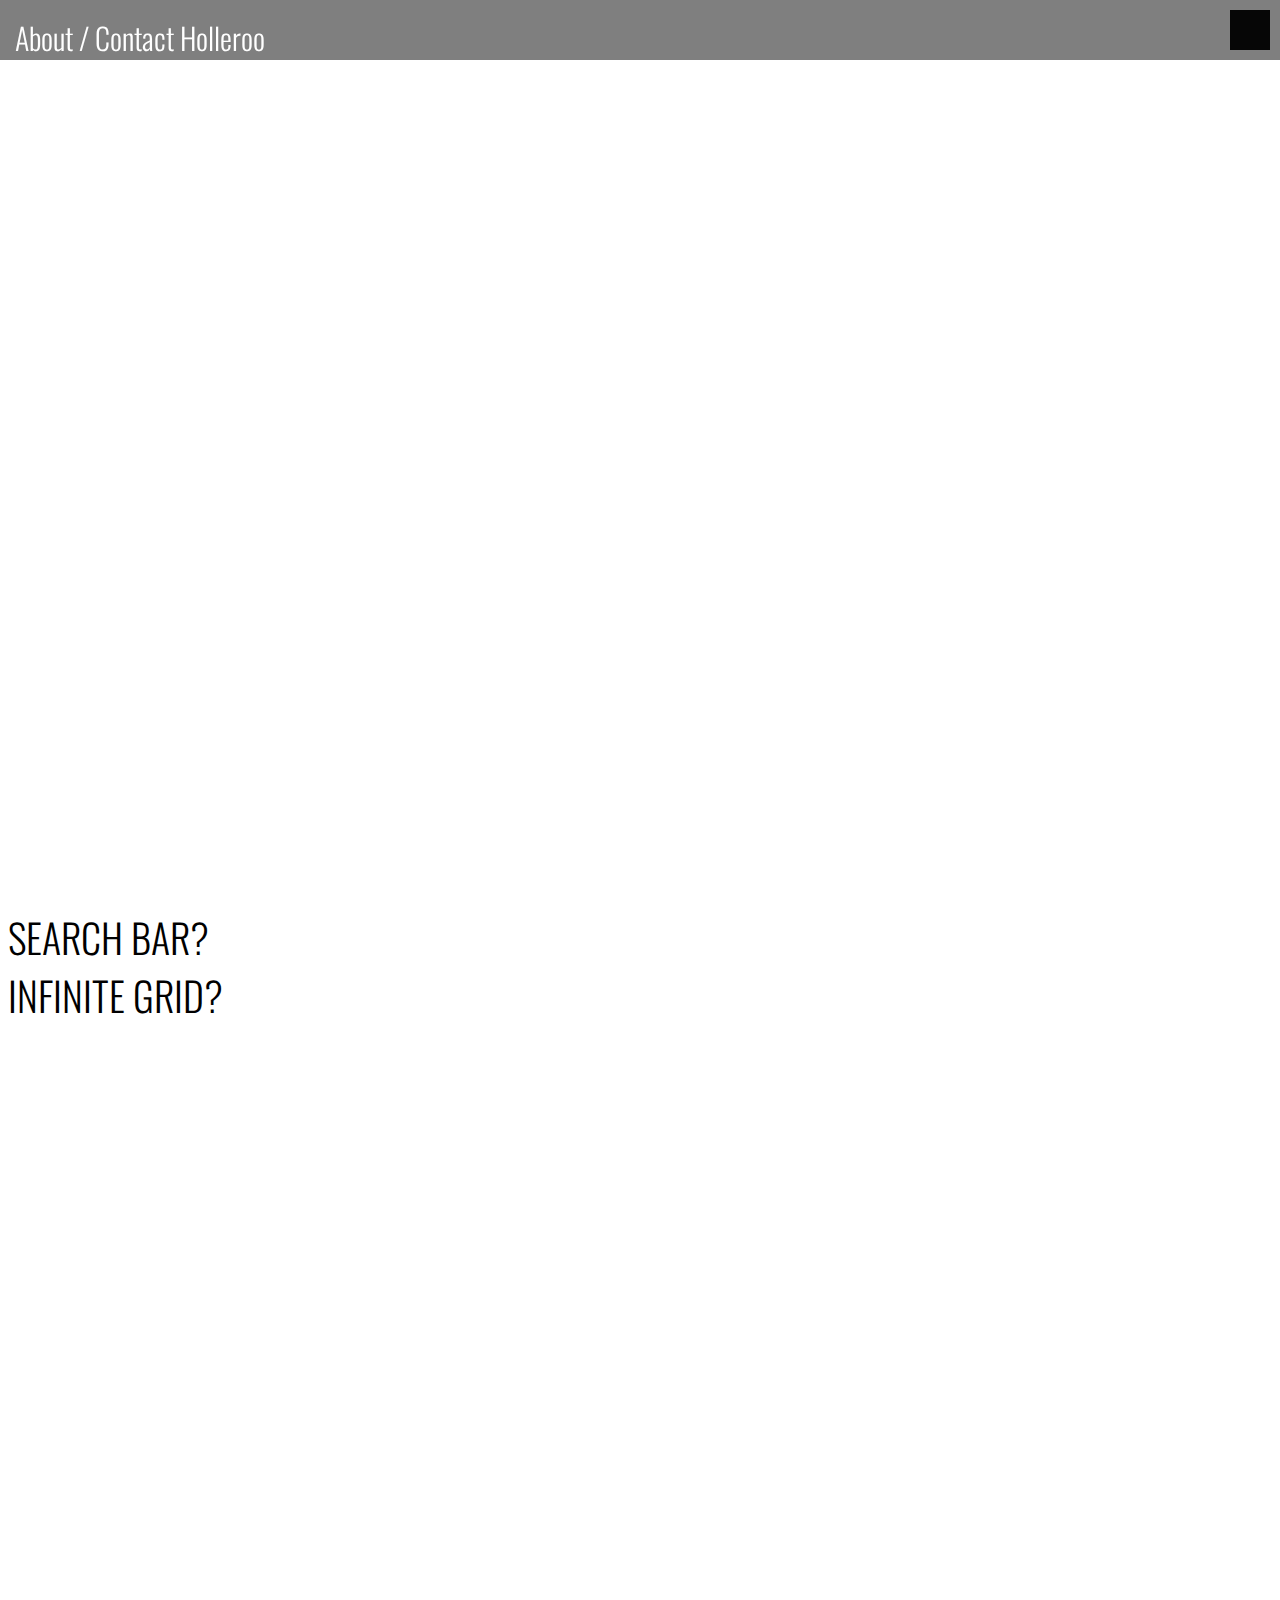
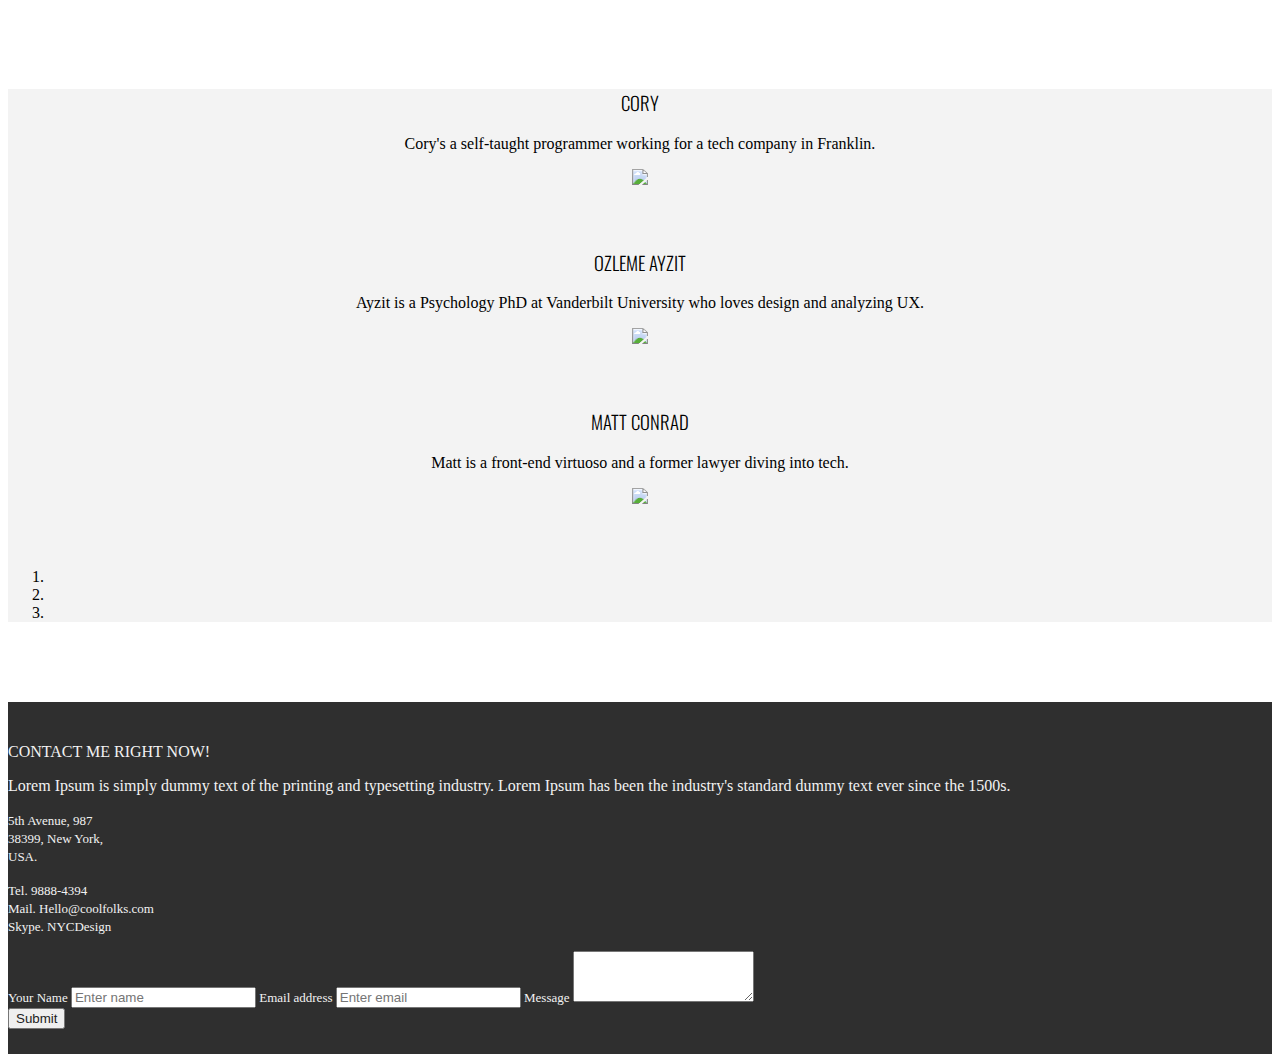
==== about-contact.html @ 1237de87 "menu updates and two pages" ====
<!DOCTYPE html>
<html lang="en">
  <head>
    <meta charset="utf-8">
    <meta http-equiv="X-UA-Compatible" content="IE=edge">
    <meta name="viewport" content="width=device-width, initial-scale=1">
    <meta name="description" content="">
    <meta name="author" content="">
    <link rel="shortcut icon" href="assets/ico/favicon.ico">

    <title>Project Roo Wall</title>

    <!-- Bootstrap core CSS -->
    <link href="assets/css/bootstrap.css" rel="stylesheet">

    <!-- Custom styles for this template -->
    <link href="assets/css/style.css" rel="stylesheet">
    <link href="assets/css/font-awesome.min.css" rel="stylesheet">
    <link href="assets/js/fancybox/jquery.fancybox.css" rel="stylesheet" />

    <!-- Just for debugging purposes. Don't actually copy this line! -->
    <!--[if lt IE 9]><script src="../../assets/js/ie8-responsive-file-warning.js"></script><![endif]-->

    <!-- HTML5 shim and Respond.js IE8 support of HTML5 elements and media queries -->
    <!--[if lt IE 9]>
      <script src="https://oss.maxcdn.com/libs/html5shiv/3.7.0/html5shiv.js"></script>
      <script src="https://oss.maxcdn.com/libs/respond.js/1.4.2/respond.min.js"></script>
    <![endif]-->
  </head>

  <body data-spy="scroll" data-offset="0" data-target="#theMenu">
		
	<!-- Menu -->
	<nav class="menu" id="theMenu">
		<div class="menu-wrap">
			<h1 class="logo"><a href="index.html#home">holleroo</a></h1>
			<i class="fa fa-times menu-close"></i>
			<a href="#home" class="smoothScroll">#centerroo</a>
			<a href="#about" class="smoothScroll">#whichstage</a>
			<a href="#portfolio" class="smoothScroll">#whatstage</a>
			<a href="#services" class="smoothScroll">#thisstage</a>
			<a href="about-contact.html" class="smoothScroll">About / Contact</a>
			<a href="#"><i class="fa fa-facebook"></i></a>
			<a href="#"><i class="fa fa-twitter"></i></a>
			<a href="#"><i class="fa fa-dribbble"></i></a>
			<a href="#"><i class="fa fa-envelope"></i></a>
		</div>
		
		<!-- Menu button -->
		<div id="menuToggle"><i class="fa fa-bars"></i></div>
	</nav>

	<section id="home" name="home"></section>
	<div id="top_headerwrap">
		<h1>About / Contact Holleroo</h1>
	</div>
	<div id="headerwrap">
		<div class="container">
			<div class="row">
				<div class="col-md-6 col-md-offset-3">
					<h1></h1>
				</div>
			</div><! --/row -->
		</div><! --/container -->
	</div><! --/headerwrap -->
	
	<section id="about" name="about"></section>
	<div id="aboutwrap">
		<div class="container">
			<div class="row">
				<div class="col-lg-8 name-desc">
					<h2>SEARCH BAR?<br/>INFINITE GRID?</h2>
					<div class="name-zig"></div>
				</div><! --/col-lg-8-->
		
			</div><!-- /row -->
		</div><!-- /container -->
	</div><!-- /aboutwrap -->
	
	<! -- ABOUT SEPARATOR -->
	<div class="sep about" data-stellar-background-ratio="0.5"></div>

	
	<div id="testimonials">
		<div class="container">
			<div class="row">
				<div class="col-lg-8 col-lg-offset-2 mt">
				
					<div id="carousel-example-generic" class="carousel slide" data-ride="carousel">
					  <!-- Wrapper for slides -->
					  <div class="carousel-inner">
					    <div class="item active mb centered">
					      <h3>CORY</h3>
					      <p>Cory's a self-taught programmer working for a tech company in Franklin.</p>
					      <p><img class="img-circle" src="assets/img/pic-t1.jpg" width="80"></p>
					    </div>

					    <div class="item mb centered">
					      <h3>OZLEME AYZIT</h3>
					      <p>Ayzit is a Psychology PhD at Vanderbilt University who loves design and analyzing UX.</p>
					      <p><img class="img-circle" src="assets/img/pic-t2.jpg" width="80"></p>
					    </div>

					    <div class="item mb centered">
					      <h3>MATT CONRAD</h3>
					      <p>Matt is a front-end virtuoso and a former lawyer diving into tech.</p>
					      <p><img class="img-circle" src="assets/img/pic-t3.jpg" width="80"></p>
					    </div>

					  </div>
					  <!-- Indicators -->
					  <ol class="carousel-indicators">
					    <li data-target="#carousel-example-generic" data-slide-to="0" class="active"></li>
					    <li data-target="#carousel-example-generic" data-slide-to="1"></li>
					    <li data-target="#carousel-example-generic" data-slide-to="2"></li>
					  </ol>
					</div>
					  
				</div><! --/col-lg-8 -->
			</div><! --/row -->
		</div><! --/container -->
	</div><! --/testimonials -->
		
	<div id="contactwrap">
		<div class="container">
			<div class="row">
				<div class="col-lg-6">
					<p>CONTACT ME RIGHT NOW!</p>
					<p>Lorem Ipsum is simply dummy text of the printing and typesetting industry. Lorem Ipsum has been the industry's standard dummy text ever since the 1500s.</p>
					<p>
						<small>5th Avenue, 987<br/>
						38399, New York,<br/>
						USA.</small>
					</p>
					<p>
						<small>Tel. 9888-4394<br/>
						Mail. Hello@coolfolks.com<br/>
						Skype. NYCDesign
					</p>
			
				</div>
				
				<div class="col-lg-6">
					<form role="form">
					  <div class="form-group">
					    <label for="exampleInputName1">Your Name</label>
					    <input type="email" class="form-control" id="exampleInputEmail1" placeholder="Enter name">
					    <label for="exampleInputEmail1">Email address</label>
					    <input type="email" class="form-control" id="exampleInputEmail1" placeholder="Enter email">
					    <label for="exampleInputText1">Message</label>
					    <textarea class="form-control" rows="3"></textarea>
					  </div>
					  <button type="submit" class="btn btn-default">Submit</button>
					</form>
				</div>
			
			</div><! --/row -->
		</div><!-- /container -->
	</div>
	
    <!-- Bootstrap core JavaScript
    ================================================== -->
    <!-- Placed at the end of the document so the pages load faster -->
    <script src="https://ajax.googleapis.com/ajax/libs/jquery/1.11.0/jquery.min.js"></script>
	<script src="assets/js/classie.js"></script>
    <script src="assets/js/bootstrap.min.js"></script>
    <script src="assets/js/smoothscroll.js"></script>
	<script src="assets/js/jquery.stellar.min.js"></script>
	<script src="assets/js/fancybox/jquery.fancybox.js"></script>    
	<script src="assets/js/main.js"></script>
		<script>
		$(function(){
			$.stellar({
				horizontalScrolling: false,
				verticalOffset: 40
			});
		});
		</script>
		
		<script type="text/javascript">
      $(function() {
        //    fancybox
          jQuery(".fancybox").fancybox();
      });
	   </script>

  </body>
</html>
---- assets/css/style.css ----
/*
 * Author: Carlos Alvarez
 * URL: http://Alvarez.is
 *
 * Project Name: NYC Design
 * Version: 1.0
 * Date: 04-20-2014
 * URL: 
 */


/* ==========================================================================
   Base Styles, Bootstrap Modifications & Fonts Import
   ========================================================================== */

@import url(http://fonts.googleapis.com/css?family=Oswald:400,300,700);
@import url(http://fonts.googleapis.com/css?family=Lato:400,700);

html,
button,
input,
select,
textarea {
    color: #222;
}

/*
 * Remove text-shadow in selection highlight: h5bp.com/i
 * These selection rule sets have to be separate.
 * Customize the background color to match your design.
 */

::-moz-selection {
    background: #f2c2c9;
    color: #a4003a;
    text-shadow: none;
}

::selection {
    background: #16a085;
    color: #a4003a;
    text-shadow: none;
}

/*
 * A better looking default horizontal rule
 */

 hr {
    display: block;
    height: 1px;
    border: 0;
    border-top: 1px solid #ccc;
    margin: 1em 0;
    padding: 0;
}

.centered {
	text-align: center
}


/* ==========================================================================
   General styles
   ========================================================================== */

html,
body {
    height: 100%;
}

body {
    font-family: "Lato" sans-serif;
    font-weight: 400;
    font-size: 16px;
    color: #000;

    -webkit-font-smoothing: antialiased;
    -webkit-overflow-scrolling: touch;
}

h1, h2, h3, h4, h5, h6 {
	font-family: "Oswald", sans-serif;
	font-weight: 300;
}

/* ==========================================================================
   MENU CONFIGURATION
   ========================================================================== */

.menu {
	position: fixed;
	right: -200px;
	width: 260px;
	height: 100%;
	top: 0;
	z-index: 20;
	text-align: left;
}

.menu.menu-open {
	right: 0px;
}

.menu-wrap {
	position: absolute;
	top: 0;
	left: 60px;
	background: #1a1a1a;
	width: 200px;
	height: 100%;
}

.menu h1.logo a {
	font-family: "Oswald", sans-serif;
	font-size: 16px;
	font-weight: 700;
	letter-spacing: 0.15em;
	line-height: 40px;
	text-transform: uppercase;
	color: #ffffff;
	margin-top: 20px;
}

.menu h1.logo a:hover {
	color: #f85c37;
}

.menu img.logo {
	margin: 20px 0;
	max-width: 160px;
}

.menu a {
	margin-left: 20px;
	color: #808080;
	display: block;
	font-size: 12px;
	font-weight: 700;
	line-height: 40px;
	letter-spacing: 0.1em;
	text-transform: uppercase;
}

.menu a:hover {
	color: #ffffff;
}

.menu a:active {
	color: #ffffff;
}

.menu a > i {
	float: left;
	display: inline-block;
	vertical-align: middle; 
	text-align: left;
	width: 25px;
	font-size: 14px;
	line-height: 40px;
	margin: 25px 2px;
}

.menu-close {
	cursor: pointer;
	display: block;
	position: absolute;
	font-size: 14px;
	color: #808080;
	width: 40px;
	height: 40px;
	line-height: 40px;
	top: 20px;
	right: 5px;
	-webkit-transition: all .1s ease-in-out;
	   -moz-transition: all .1s ease-in-out;
		-ms-transition: all .1s ease-in-out;
		 -o-transition: all .1s ease-in-out;
			transition: all .1s ease-in-out;
}

.menu-close:hover {
	color: #ffffff;
	-webkit-transition: all .1s ease-in-out;
	   -moz-transition: all .1s ease-in-out;
		-ms-transition: all .1s ease-in-out;
		 -o-transition: all .1s ease-in-out;
			transition: all .1s ease-in-out;
}

/* Push the body after clicking the menu button */
.body-push {
	overflow-x: hidden;
	position: relative;
	left: 0;
}

.body-push-toright {
	left: 200px;
}

.body-push-toleft {
	left: -200px;
}

.menu,
.body-push {
	-webkit-transition: all .3s ease;
	   -moz-transition: all .3s ease;
		-ms-transition: all .3s ease;
		 -o-transition: all .3s ease;
			transition: all .3s ease;
}

#menuToggle {
	position: absolute;
	top: 10px;
	left: 10px;
	/*z-index: 20;*/
	display: block;
	text-align: center;
	font-size: 14px;
	color: #ffffff;
	width: 40px;
	height: 40px;
	line-height: 40px;
	cursor: pointer;
	background: rgba(0,0,0, 0.95);
	-webkit-transition: all .1s ease-in-out;
	   -moz-transition: all .1s ease-in-out;
		-ms-transition: all .1s ease-in-out;
		 -o-transition: all .1s ease-in-out;
			transition: all .1s ease-in-out;
}

#menuToggle:hover {
	color: #ffffff;
	background: rgba(0,0,0,0.55);
	-webkit-transition: all .1s ease-in-out;
	   -moz-transition: all .1s ease-in-out;
		-ms-transition: all .1s ease-in-out;
		 -o-transition: all .1s ease-in-out;
			transition: all .1s ease-in-out;
}


/* ==========================================================================
   Wrap Sections
   ========================================================================== */

#top_headerwrap {
	background-color: rgba(0, 0, 0, 0.5);
    color: white;
    position: fixed;
    z-index: 10;
    top: 0;
    left: 0;
    width: 100%;
    height: 60px;
    padding: 0;
    margin: 0;
    /*text-align: right;*/
   	padding-right: 60px;
}

#top_headerwrap h1 {
	font-family: 'Oswald', sans-serif;
	font-size: 30px;
	font-weight: 300;
	margin: 15px;
}

#top_headerwrap h1.menu-open {
	right: 90px;
}

#headerwrap {
	background: url(../img/bonnaroo_aerial.jpg) no-repeat center top;
	margin-top: 0px;
	padding-top:120px;
	text-align:center;
	background-attachment: relative;
	background-position: center center;
	min-height: 700px;
	width: 100%;
	
    -webkit-background-size: 100%;
    -moz-background-size: 100%;
    -o-background-size: 100%;
    background-size: 100%;

    -webkit-background-size: cover;
    -moz-background-size: cover;
    -o-background-size: cover;
    background-size: cover;
}

#headerwrap h1 {
	color:#ffffff;
	margin-top: 90px;
	padding-bottom: 30px;
	letter-spacing: 8px;
	font-size: 100px;
	font-weight: bold;
	text-shadow: 2px 2px 2px #000;
}

/* About Wrap & Conf */
#aboutwrap {
	margin-top: 80px;
	margin-bottom: 80px;
}

.name {
	text-align: center;
}
.name p {
	font-size: 22px;
	font-weight: lighter;
	margin-top: 15px;
	letter-spacing: 2px;
}

.name-label {
	width: 60px;
	height: 60px;
	margin: 0 auto 45px;
	border-top: 1px solid #000;
	background: url(../img/name-label.png) center bottom no-repeat;
	background-size: 35px 35px;
}

.name-zig {
	width: 73px;
	height: 17px;
	margin: 38px 0 38px;
	background: url(../img/name-zig.png) 0 0 no-repeat;
	background-size: 73px 17px;
}

.name-desc h2 {
	font-family: 'Oswald', sans-serif;
	font-size: 40px;
	line-height: 1.45;
	font-weight: 300;
}

/* Separator About - Parallax Section */
.sep {
	background-attachment: fixed;
	background-position: 50% 0;
	background-repeat: no-repeat;
	height: 450px;
	position: relative;
}
.about {
	background-image: url(../img/bonnaroo_crowd.jpg);
	-webkit-background-size: cover;
    -moz-background-size: cover;
    -o-background-size: cover;
    background-size: cover;

}

/* Portfolio Wrap Section */
#portfoliowrap {
	display: block;
	margin-top: 80px;
	margin-bottom: 80px;
}

#portfoliowrap h1 {
	font-weight: 300;
	text-align: center;
	margin-bottom: 50px;
}
.mt {
	margin-top: 50px;
}

.mb {
	margin-bottom: 60px;
}

#portfoliowrap i {
	font-size: 50px;
}

.proc {
	padding-top: 15px;
	padding-bottom: 15px;
	border-bottom: solid 2px transparent;
}

#portfoliowrap .proc:hover {
	background-color: #eee;
	border-bottom: solid 2px #2f2f2f
}

.portfolio {
	background-image: url(../img/portfolio-sep.jpg);
}

/* Service Wrap */
#servicewrap {
	display: block;
	margin-top: 80px;
	margin-bottom: 80px;
}

#servicewrap h1 {
	font-weight: 300;
	text-align: center;
	margin-bottom: 20px;
}

.service {
	text-align: left;
}

.service small {
	font-size: 12px;
	font-weight: bold
}

.service i {
	float: left;
	margin-right: 15px;
	font-size: 30px;
	vertical-align: middle;
}

.service .text {
	color: #767676
}

/* Testimonials Wrap */
#testimonials {
	display: block;
	margin-top: 80px;
	margin-bottom: 80px;
	background-color: #f3f3f3;
}

/* Contact Wrap */
#contactwrap {
	background-color: #2f2f2f;
	margin-top: 0px;
	padding-top: 25px;
	padding-bottom: 25px;
}

#contactwrap p {
	color: #f2f2f2;
}

#contactwrap small {
	font-size: 13px;
}

.contact {
	background-image: url(../img/bonnaroo_crowd.jpg);
	-webkit-background-size: cover;
    -moz-background-size: cover;
    -o-background-size: cover;
    background-size: cover;
}

#contactwrap label {
	color: #f2f2f2;
	margin-top: 10px;
}


/* Gallery Configuration */
.photo-wrapper {
  display: block;
  position: relative;
  overflow: hidden;
  background-color: #2f2f2f;
  -webkit-transition: background-color 0.4s;
  -moz-transition: background-color 0.4s;
  -o-transition: background-color 0.4s;
  transition: background-color 0.4s;
}
.project .overlay {
  position: absolute;
  text-align: center;
  color: #fff;
  opacity: 0;
  filter: alpha(opacity=0);
  -webkit-transition: opacity 0.4s;
  -moz-transition: opacity 0.4s;
  -o-transition: opacity 0.4s;
  transition: opacity 0.4s;
  
}

.project:hover .photo-wrapper {
  background-color: #2f2f2f;
	background-image:url(../img/zoom.png);
	background-repeat:no-repeat;
	background-position:center;
	top: 0;
	bottom: 0;
	left: 0;
	right: 0;
	position: relative;
}
.project:hover .photo {
  opacity: 10;
  filter: alpha(opacity=4000);
  opacity: 0.1;
  filter: alpha(opacity=40);
}
.project:hover .overlay {
  opacity: 100;
  filter: alpha(opacity=10000);
  opacity: 1;
  filter: alpha(opacity=100);
}

.desc {
	margin-top: 25px;
}
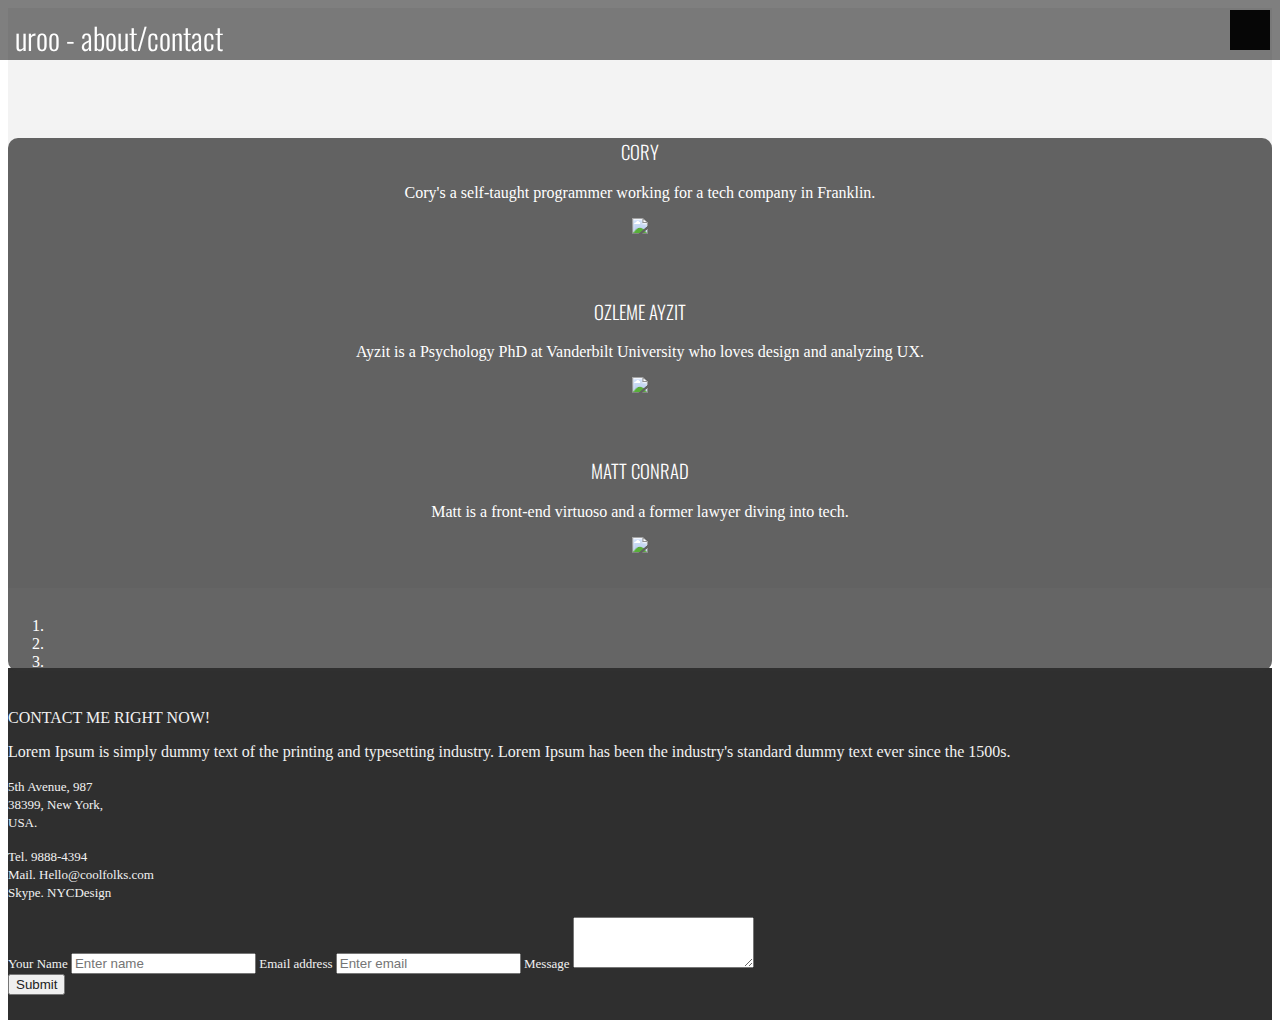
==== commit 4bf5d058: "contact page updates, background set for main" ====
--- a/about-contact.html
+++ b/about-contact.html
@@ -8,7 +8,7 @@
     <meta name="author" content="">
     <link rel="shortcut icon" href="assets/ico/favicon.ico">
 
-    <title>Project Roo Wall</title>
+    <title>uroo</title>
 
     <!-- Bootstrap core CSS -->
     <link href="assets/css/bootstrap.css" rel="stylesheet">
@@ -33,13 +33,13 @@
 	<!-- Menu -->
 	<nav class="menu" id="theMenu">
 		<div class="menu-wrap">
-			<h1 class="logo"><a href="index.html#home">holleroo</a></h1>
+			<h1 class="logo"><a href="index.html#home">uroo</a></h1>
 			<i class="fa fa-times menu-close"></i>
 			<a href="#home" class="smoothScroll">#centerroo</a>
 			<a href="#about" class="smoothScroll">#whichstage</a>
 			<a href="#portfolio" class="smoothScroll">#whatstage</a>
 			<a href="#services" class="smoothScroll">#thisstage</a>
-			<a href="about-contact.html" class="smoothScroll">About / Contact</a>
+			<a href="about-contact.html" class="smoothScroll">about / contact</a>
 			<a href="#"><i class="fa fa-facebook"></i></a>
 			<a href="#"><i class="fa fa-twitter"></i></a>
 			<a href="#"><i class="fa fa-dribbble"></i></a>
@@ -52,36 +52,11 @@
 
 	<section id="home" name="home"></section>
 	<div id="top_headerwrap">
-		<h1>About / Contact Holleroo</h1>
+		<h1>uroo - about/contact</h1>
 	</div>
-	<div id="headerwrap">
-		<div class="container">
-			<div class="row">
-				<div class="col-md-6 col-md-offset-3">
-					<h1></h1>
-				</div>
-			</div><! --/row -->
-		</div><! --/container -->
-	</div><! --/headerwrap -->
-	
-	<section id="about" name="about"></section>
-	<div id="aboutwrap">
-		<div class="container">
-			<div class="row">
-				<div class="col-lg-8 name-desc">
-					<h2>SEARCH BAR?<br/>INFINITE GRID?</h2>
-					<div class="name-zig"></div>
-				</div><! --/col-lg-8-->
-		
-			</div><!-- /row -->
-		</div><!-- /container -->
-	</div><!-- /aboutwrap -->
 	
 	<! -- ABOUT SEPARATOR -->
-	<div class="sep about" data-stellar-background-ratio="0.5"></div>
-
-	
-	<div id="testimonials">
+	<div id="testimonials" class="sep about" data-stellar-background-ratio="0.5">
 		<div class="container">
 			<div class="row">
 				<div class="col-lg-8 col-lg-offset-2 mt">
--- a/assets/css/style.css
+++ b/assets/css/style.css
@@ -270,8 +270,10 @@
 	margin: 15px;
 }
 
-#top_headerwrap h1.menu-open {
-	right: 90px;
+#grid-outer {
+	background-color: #97FF9D;
+	width: 100%;
+	height: 100%;
 }
 
 #headerwrap {
@@ -346,100 +348,105 @@
 }
 
 /* Separator About - Parallax Section */
-.sep {
+
+
+/* Portfolio Wrap Section */
+#portfoliowrap {
+	display: block;
+	margin-top: 80px;
+	margin-bottom: 80px;
+}
+
+#portfoliowrap h1 {
+	font-weight: 300;
+	text-align: center;
+	margin-bottom: 50px;
+}
+.mt {
+	margin-top: 50px;
+}
+
+.mb {
+	margin-bottom: 60px;
+}
+
+#portfoliowrap i {
+	font-size: 50px;
+}
+
+.proc {
+	padding-top: 15px;
+	padding-bottom: 15px;
+	border-bottom: solid 2px transparent;
+}
+
+#portfoliowrap .proc:hover {
+	background-color: #eee;
+	border-bottom: solid 2px #2f2f2f
+}
+
+.portfolio {
+	background-image: url(../img/portfolio-sep.jpg);
+}
+
+/* Service Wrap */
+#servicewrap {
+	display: block;
+	margin-top: 80px;
+	margin-bottom: 80px;
+}
+
+#servicewrap h1 {
+	font-weight: 300;
+	text-align: center;
+	margin-bottom: 20px;
+}
+
+.service {
+	text-align: left;
+}
+
+.service small {
+	font-size: 12px;
+	font-weight: bold
+}
+
+.service i {
+	float: left;
+	margin-right: 15px;
+	font-size: 30px;
+	vertical-align: middle;
+}
+
+.service .text {
+	color: #767676
+}
+
+/* Testimonials Wrap */
+#testimonials {
+	display: block;
+	color: #ffffff;
+	/*font-weight: bold;*/
+	/*font-size: 20px;*/
+	margin-bottom: 80px;
+	padding: 80px 0 0 0;
+	background-color: #f3f3f3;
 	background-attachment: fixed;
-	background-position: 50% 0;
+	background-position: 50% 40%;
 	background-repeat: no-repeat;
-	height: 450px;
+	height: 500px;
 	position: relative;
-}
-.about {
 	background-image: url(../img/bonnaroo_crowd.jpg);
 	-webkit-background-size: cover;
     -moz-background-size: cover;
     -o-background-size: cover;
     background-size: cover;
-
-}
-
-/* Portfolio Wrap Section */
-#portfoliowrap {
-	display: block;
-	margin-top: 80px;
-	margin-bottom: 80px;
-}
-
-#portfoliowrap h1 {
-	font-weight: 300;
-	text-align: center;
-	margin-bottom: 50px;
-}
-.mt {
-	margin-top: 50px;
-}
-
-.mb {
-	margin-bottom: 60px;
-}
-
-#portfoliowrap i {
-	font-size: 50px;
-}
-
-.proc {
-	padding-top: 15px;
-	padding-bottom: 15px;
-	border-bottom: solid 2px transparent;
-}
-
-#portfoliowrap .proc:hover {
-	background-color: #eee;
-	border-bottom: solid 2px #2f2f2f
-}
-
-.portfolio {
-	background-image: url(../img/portfolio-sep.jpg);
-}
-
-/* Service Wrap */
-#servicewrap {
-	display: block;
-	margin-top: 80px;
-	margin-bottom: 80px;
-}
-
-#servicewrap h1 {
-	font-weight: 300;
-	text-align: center;
-	margin-bottom: 20px;
-}
-
-.service {
-	text-align: left;
-}
-
-.service small {
-	font-size: 12px;
-	font-weight: bold
-}
-
-.service i {
-	float: left;
-	margin-right: 15px;
-	font-size: 30px;
-	vertical-align: middle;
-}
-
-.service .text {
-	color: #767676
-}
-
-/* Testimonials Wrap */
-#testimonials {
-	display: block;
-	margin-top: 80px;
-	margin-bottom: 80px;
-	background-color: #f3f3f3;
+}
+
+.carousel {
+	/*background-color: rgba(200,200,200, 0.6);*/
+	background-color: rgba(50, 50, 50, 0.75);
+	border-radius: 10px;
 }
 
 /* Contact Wrap */
